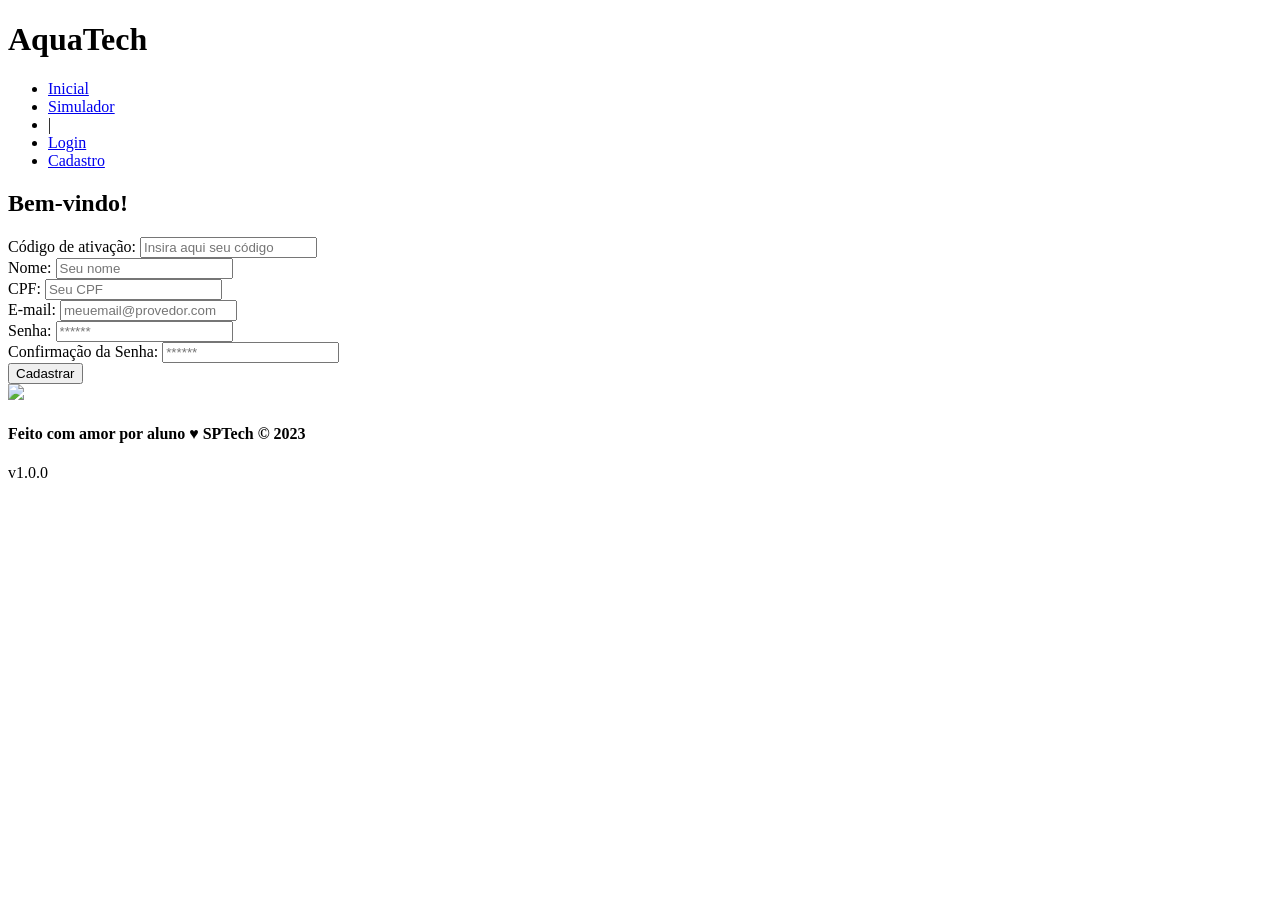
==== public/cadastro.html @ 12097ee6 "Estruturação do projeto com a API" ====
<!DOCTYPE html>
<html lang="pt-br">

<head>
  <meta charset="UTF-8" />
  <meta http-equiv="X-UA-Compatible" content="IE=edge" />
  <meta name="viewport" content="width=device-width, initial-scale=1.0" />

  <title>AquaTech | Cadastro</title>

  <script src="./js/sessao.js"></script>

  <link rel="stylesheet" href="./css/estilo.css" />
  <link rel="icon" href="./assets/icon/favicon2.ico" />
  <link rel="preconnect" href="https://fonts.gstatic.com" />
</head>

<body onload="listar()">
  <!--header inicio-->
  <div class="header">
    <div class="container">
      <h1 class="titulo">AquaTech</h1>
      <ul class="navbar">
        <li>
          <a href="index.html">Inicial</a>
        </li>
        <li>
          <a href="simulador.html">Simulador</a>
        </li>
        <li>|</li>
        <li>
          <a href="login.html">Login</a>
        </li>
        <li class="agora">
          <a href="#">Cadastro</a>
        </li>
      </ul>
    </div>
  </div>
  <!--header fim-->

  <div class="login">
    <div class="alerta_erro">
      <div class="card_erro" id="cardErro">
        <span id="mensagem_erro"></span>
      </div>
    </div>
    <div class="container">
      <div class="card card-cadastro">
        <h2>Bem-vindo!</h2>
        <div class="formulario">
          <!--
                         Para inserir mais um campo, copie uma das inputs abaixo.
                         Assim que inserir vá para o script abaixo.
                     -->
          <div class="campo">
            <span>Código de ativação:</span>
            <input id="codigo_input" type="text" placeholder="Insira aqui seu código" />
          </div>
          <div class="campo">
            <span>Nome:</span>
            <input id="nome_input" type="text" placeholder="Seu nome" />
          </div>
          <div class="campo">
            <span>CPF:</span>
            <input id="cpf_input" type="TEXT" placeholder="Seu CPF" />
          </div>
          <div class="campo">
            <span>E-mail:</span>
            <input id="email_input" type="text" placeholder="meuemail@provedor.com" />
          </div>
          <div class="campo">
            <span>Senha:</span>
            <input id="senha_input" type="password" placeholder="******" />
          </div>
          <div class="campo">
            <span>Confirmação da Senha:</span>
            <input id="confirmacao_senha_input" type="password" placeholder="******" />
          </div>
          <button class="botao" onclick="cadastrar()">Cadastrar</button>
        </div>
        <div id="div_aguardar" class="loading-div">
          <img src="./assets/circle-loading.gif" id="loading-gif" />
        </div>

        <div id="div_erros_login"></div>
      </div>
    </div>
  </div>

  <!--footer inicio-->
  <div class="footer">
    <div class="container">
      <h4>Feito com amor por aluno &hearts; SPTech &copy; 2023</h4>
      <span class="version">v1.0.0</span>
    </div>
  </div>
  <!--footer fim-->
</body>

</html>

<script>

  // Array para armazenar empresas cadastradas para validação de código de ativação 
  let listaEmpresasCadastradas = [];

  function cadastrar() {
    // aguardar();

    //Recupere o valor da nova input pelo nome do id
    // Agora vá para o método fetch logo abaixo
    var nomeVar = nome_input.value;
    var emailVar = email_input.value;
    var cpfVar = cpf_input.value;
    var senhaVar = senha_input.value;
    var confirmacaoSenhaVar = confirmacao_senha_input.value;
    var codigoVar = codigo_input.value;
    var idEmpresaVincular;
    var confirmarNome = nomeVar.length;
    var validarEmail = emailVar

    // Verificando se há algum campo em branco
    if (
      nomeVar == "" ||
      emailVar == "" ||
      cpfVar == "" ||
      senhaVar == "" ||
      confirmacaoSenhaVar == "" ||
      codigoVar == ""
    ) {
      cardErro.style.display = "block";
      mensagem_erro.innerHTML =
        "(Mensagem de erro para todos os campos em branco)";

      finalizarAguardar();
      return false;
    } else {
      setInterval(sumirMensagem, 5000);
    }

    // Validando os campos do formulário

    if(confirmarNome <= 1) // Nome.lenght > 1
    {
      cardErro.style.display = "block";
      mensagem_erro.innerHTML =
        "(Nome Inválido)";

      finalizarAguardar();
      return false;
    } else {
      setInterval(sumirMensagem, 5000);
    }

    if(!emailVar.includes('@')) // Email deve incluir @ e .
    {
      cardErro.style.display = "block";
      mensagem_erro.innerHTML =
        "(Email Inválido (Deve conter '@'))";

      finalizarAguardar();
      return false;
    } else if (!emailVar.includes('.')) {

      cardErro.style.display = "block";
      mensagem_erro.innerHTML =
        "(Email Inválido (Deve conter '.'))";

      finalizarAguardar();
      return false;
    }
     else {
      setInterval(sumirMensagem, 5000);
    }

    if (senhaVar.length <= 6) // Senha deve ser > 6
    {
      cardErro.style.display = "block";
      mensagem_erro.innerHTML =
        "(Senha inválida (Deve ter mais que 6 carácteres))";

      finalizarAguardar();
      return false;
    } else {
      setInterval(sumirMensagem, 5000);
    }

    if(confirmacaoSenhaVar != senhaVar) // Senha de confirmação == Senha
    {
      cardErro.style.display = "block";
      mensagem_erro.innerHTML =
        "(As senhas devem ser iguais)";

      finalizarAguardar();
      return false;
    } else {
      setInterval(sumirMensagem, 5000);
    }

    if(cpfVar.length != 11) // CPF == 11 
    {
      cardErro.style.display = "block";
      mensagem_erro.innerHTML =
        "CPF Inválido (Deve conter 11 carácteres)";

      finalizarAguardar();
      return false;
    } else {
      setInterval(sumirMensagem, 5000);
    } xxc


    // Verificando se o código de ativação é de alguma empresa cadastrada
    for (let i = 0; i < listaEmpresasCadastradas.length; i++) {
      if (listaEmpresasCadastradas[i].codigo_ativacao == codigoVar) {
        idEmpresaVincular = listaEmpresasCadastradas[i].id
        console.log("Código de ativação válido.");
        break;
      } else {
        cardErro.style.display = "block";
        mensagem_erro.innerHTML = "(Mensagem de erro para código inválido)";
        finalizarAguardar();
      }
    }


    // Enviando o valor da nova input
    fetch("/usuarios/cadastrar", {
      method: "POST",
      headers: {
        "Content-Type": "application/json",
      },
      body: JSON.stringify({
        // crie um atributo que recebe o valor recuperado aqui
        // Agora vá para o arquivo routes/usuario.js
        nomeServer: nomeVar,
        emailServer: emailVar,
        cpfServer: cpfVar,
        senhaServer: senhaVar,
        idEmpresaVincularServer: idEmpresaVincular
      }),
    })
      .then(function (resposta) {
        console.log("resposta: ", resposta);

        if (resposta.ok) {
          cardErro.style.display = "block";

          mensagem_erro.innerHTML =
            "Cadastro realizado com sucesso! Redirecionando para tela de Login...";

          setTimeout(() => {
            window.location = "login.html";
          }, "2000");

          limparFormulario();
          finalizarAguardar();
        } else {
          throw "Houve um erro ao tentar realizar o cadastro!";
        }
      })
      .catch(function (resposta) {
        console.log(`#ERRO: ${resposta}`);
        finalizarAguardar();
      });

    return false;
  }

  // Listando empresas cadastradas 
  function listar() {
    fetch("/empresas/listar", {
      method: "GET",
    })
      .then(function (resposta) {
        resposta.json().then((empresas) => {
          empresas.forEach((empresa) => {
            listaEmpresasCadastradas.push(empresa);

            console.log("listaEmpresasCadastradas")
            console.log(listaEmpresasCadastradas[0].codigo_ativacao)
          });
        });
      })
      .catch(function (resposta) {
        console.log(`#ERRO: ${resposta}`);
      });
  }

  function sumirMensagem() {
    cardErro.style.display = "none";
  }
</script>
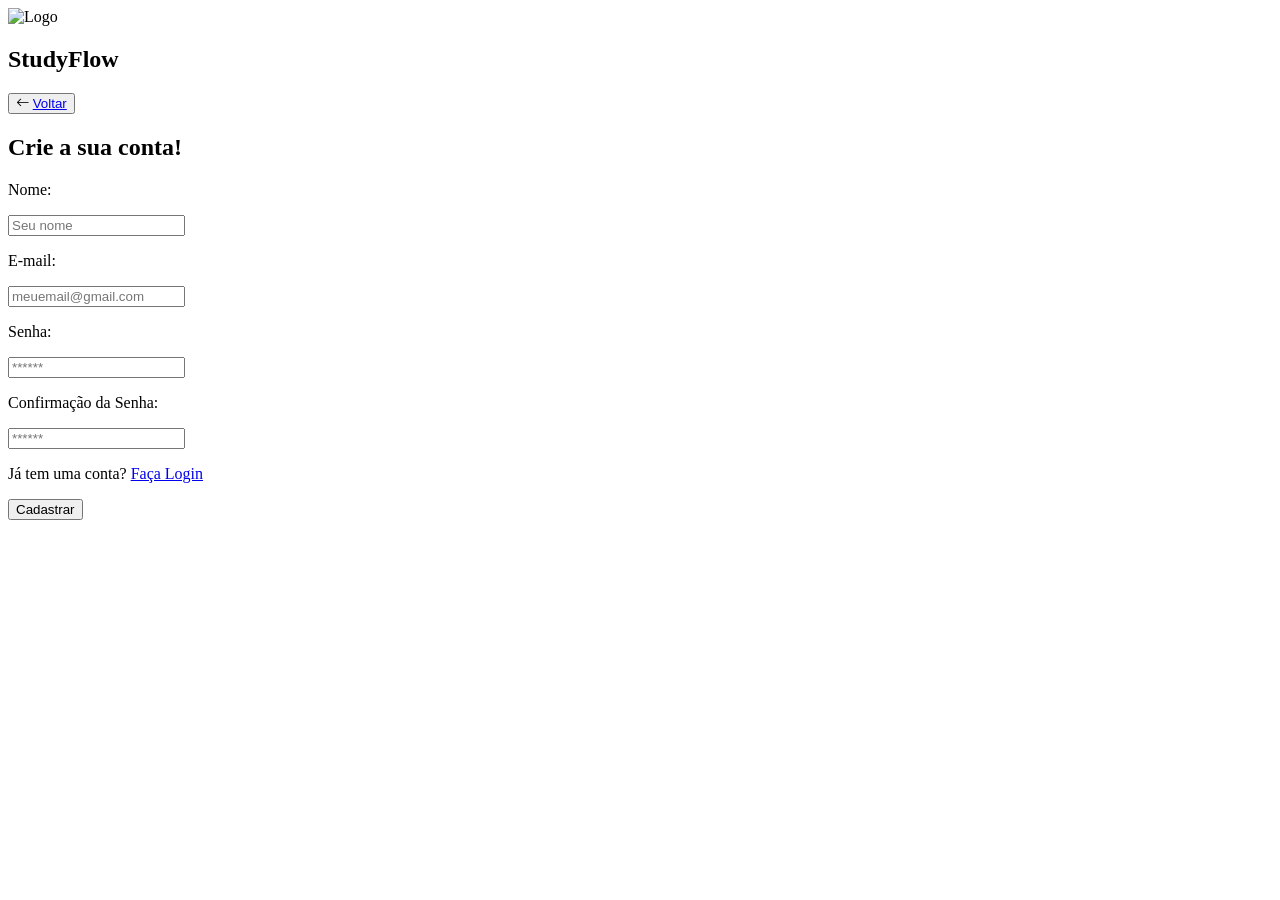
==== commit 9d8d1d94: "Implementação da Página Cadastro e integração com o back-end" ====
--- a/public/cadastro.html
+++ b/public/cadastro.html
@@ -2,293 +2,144 @@
 <html lang="pt-br">
 
 <head>
-  <meta charset="UTF-8" />
-  <meta http-equiv="X-UA-Compatible" content="IE=edge" />
-  <meta name="viewport" content="width=device-width, initial-scale=1.0" />
-
-  <title>AquaTech | Cadastro</title>
-
-  <script src="./js/sessao.js"></script>
-
-  <link rel="stylesheet" href="./css/estilo.css" />
-  <link rel="icon" href="./assets/icon/favicon2.ico" />
-  <link rel="preconnect" href="https://fonts.gstatic.com" />
+    <meta charset="UTF-8">
+    <meta name="viewport" content="width=device-width, initial-scale=1.0">
+    <title>StudyFlow - Cadastro</title>
+    <link rel="stylesheet" href="/css/estilo.css">
+    <link href="https://cdn.jsdelivr.net/npm/bootstrap-icons@1.11.0/font/bootstrap-icons.css" rel="stylesheet">
+    <link rel="shortcut icon" href="../assets/icon/favicon.svg" type="image/x-icon">
 </head>
 
 <body onload="listar()">
   <!--header inicio-->
-  <div class="header">
-    <div class="container">
-      <h1 class="titulo">AquaTech</h1>
-      <ul class="navbar">
-        <li>
-          <a href="index.html">Inicial</a>
-        </li>
-        <li>
-          <a href="simulador.html">Simulador</a>
-        </li>
-        <li>|</li>
-        <li>
-          <a href="login.html">Login</a>
-        </li>
-        <li class="agora">
-          <a href="#">Cadastro</a>
-        </li>
-      </ul>
-    </div>
-  </div>
+    <header>
+        <div class="logo">
+            <img src="../assets/icon/studyflow.svg" alt="Logo">
+            <h2>StudyFlow</h2>
+        </div>
+        <div class="nav">
+            <button>
+                <i class="bi bi-arrow-left"></i>
+                <a href="index.html">Voltar</a>
+            </button>
+        </div>
+    </header>
+
   <!--header fim-->
 
   <div class="login">
-    <div class="alerta_erro">
-      <div class="card_erro" id="cardErro">
-        <span id="mensagem_erro"></span>
-      </div>
-    </div>
     <div class="container">
       <div class="card card-cadastro">
-        <h2>Bem-vindo!</h2>
+        <h2>Crie a sua conta!</h2>
         <div class="formulario">
-          <!--
-                         Para inserir mais um campo, copie uma das inputs abaixo.
-                         Assim que inserir vá para o script abaixo.
-                     -->
           <div class="campo">
-            <span>Código de ativação:</span>
-            <input id="codigo_input" type="text" placeholder="Insira aqui seu código" />
-          </div>
-          <div class="campo">
-            <span>Nome:</span>
+            <p>Nome:</p>
             <input id="nome_input" type="text" placeholder="Seu nome" />
           </div>
           <div class="campo">
-            <span>CPF:</span>
-            <input id="cpf_input" type="TEXT" placeholder="Seu CPF" />
+            <p>E-mail:</p>
+            <input id="email_input" type="text" placeholder="meuemail@gmail.com" />
           </div>
           <div class="campo">
-            <span>E-mail:</span>
-            <input id="email_input" type="text" placeholder="meuemail@provedor.com" />
-          </div>
-          <div class="campo">
-            <span>Senha:</span>
+            <p>Senha:</p>
             <input id="senha_input" type="password" placeholder="******" />
           </div>
           <div class="campo">
-            <span>Confirmação da Senha:</span>
+            <p>Confirmação da Senha:</p>
             <input id="confirmacao_senha_input" type="password" placeholder="******" />
           </div>
+
+          <p class="subtext">Já tem uma conta? <span><a href="login.html">Faça Login</a></span></p>
+
+          <div class="alerta_erro">
+            <div class="card_erro" id="cardErro">
+              <span id="mensagem_erro"></span>
+            </div>
+          </div>
+
           <button class="botao" onclick="cadastrar()">Cadastrar</button>
         </div>
-        <div id="div_aguardar" class="loading-div">
-          <img src="./assets/circle-loading.gif" id="loading-gif" />
-        </div>
-
-        <div id="div_erros_login"></div>
       </div>
     </div>
   </div>
-
-  <!--footer inicio-->
-  <div class="footer">
-    <div class="container">
-      <h4>Feito com amor por aluno &hearts; SPTech &copy; 2023</h4>
-      <span class="version">v1.0.0</span>
-    </div>
-  </div>
-  <!--footer fim-->
 </body>
 
 </html>
 
 <script>
+function cadastrar() {
 
-  // Array para armazenar empresas cadastradas para validação de código de ativação 
-  let listaEmpresasCadastradas = [];
-
-  function cadastrar() {
-    // aguardar();
-
-    //Recupere o valor da nova input pelo nome do id
-    // Agora vá para o método fetch logo abaixo
     var nomeVar = nome_input.value;
     var emailVar = email_input.value;
-    var cpfVar = cpf_input.value;
     var senhaVar = senha_input.value;
     var confirmacaoSenhaVar = confirmacao_senha_input.value;
-    var codigoVar = codigo_input.value;
-    var idEmpresaVincular;
-    var confirmarNome = nomeVar.length;
-    var validarEmail = emailVar
 
-    // Verificando se há algum campo em branco
-    if (
-      nomeVar == "" ||
-      emailVar == "" ||
-      cpfVar == "" ||
-      senhaVar == "" ||
-      confirmacaoSenhaVar == "" ||
-      codigoVar == ""
-    ) {
-      cardErro.style.display = "block";
-      mensagem_erro.innerHTML =
-        "(Mensagem de erro para todos os campos em branco)";
+    cardErro.style.display = "none";
 
-      finalizarAguardar();
-      return false;
-    } else {
-      setInterval(sumirMensagem, 5000);
+    // campos vazios
+    if (nomeVar == "" || emailVar == "" || senhaVar == "" || confirmacaoSenhaVar == "") {
+        cardErro.style.display = "block";
+        mensagem_erro.innerHTML = "Preencha todos os campos!";
+        return;
     }
 
-    // Validando os campos do formulário
-
-    if(confirmarNome <= 1) // Nome.lenght > 1
-    {
-      cardErro.style.display = "block";
-      mensagem_erro.innerHTML =
-        "(Nome Inválido)";
-
-      finalizarAguardar();
-      return false;
-    } else {
-      setInterval(sumirMensagem, 5000);
+    // nome
+    if (nomeVar.length < 2) {
+        cardErro.style.display = "block";
+        mensagem_erro.innerHTML = "Nome inválido!";
+        return;
     }
 
-    if(!emailVar.includes('@')) // Email deve incluir @ e .
-    {
-      cardErro.style.display = "block";
-      mensagem_erro.innerHTML =
-        "(Email Inválido (Deve conter '@'))";
-
-      finalizarAguardar();
-      return false;
-    } else if (!emailVar.includes('.')) {
-
-      cardErro.style.display = "block";
-      mensagem_erro.innerHTML =
-        "(Email Inválido (Deve conter '.'))";
-
-      finalizarAguardar();
-      return false;
-    }
-     else {
-      setInterval(sumirMensagem, 5000);
+    // email
+    if (!emailVar.includes("@") || !emailVar.includes(".")) {
+        cardErro.style.display = "block";
+        mensagem_erro.innerHTML = "Email inválido! (Deve conter '@'' e '.'')";
+        return;
     }
 
-    if (senhaVar.length <= 6) // Senha deve ser > 6
-    {
-      cardErro.style.display = "block";
-      mensagem_erro.innerHTML =
-        "(Senha inválida (Deve ter mais que 6 carácteres))";
-
-      finalizarAguardar();
-      return false;
-    } else {
-      setInterval(sumirMensagem, 5000);
+    // senha
+    if (senhaVar.length < 6) {
+        cardErro.style.display = "block";
+        mensagem_erro.innerHTML = "Senha deve ter pelo menos 6 caracteres!";
+        return;
     }
 
-    if(confirmacaoSenhaVar != senhaVar) // Senha de confirmação == Senha
-    {
-      cardErro.style.display = "block";
-      mensagem_erro.innerHTML =
-        "(As senhas devem ser iguais)";
-
-      finalizarAguardar();
-      return false;
-    } else {
-      setInterval(sumirMensagem, 5000);
+    // confirmação senha
+    if (senhaVar != confirmacaoSenhaVar) {
+        cardErro.style.display = "block";
+        mensagem_erro.innerHTML = "As senhas não coincidem!";
+        return;
     }
 
-    if(cpfVar.length != 11) // CPF == 11 
-    {
-      cardErro.style.display = "block";
-      mensagem_erro.innerHTML =
-        "CPF Inválido (Deve conter 11 carácteres)";
-
-      finalizarAguardar();
-      return false;
-    } else {
-      setInterval(sumirMensagem, 5000);
-    } xxc
-
-
-    // Verificando se o código de ativação é de alguma empresa cadastrada
-    for (let i = 0; i < listaEmpresasCadastradas.length; i++) {
-      if (listaEmpresasCadastradas[i].codigo_ativacao == codigoVar) {
-        idEmpresaVincular = listaEmpresasCadastradas[i].id
-        console.log("Código de ativação válido.");
-        break;
-      } else {
+    // fetch cadastro
+    fetch("/usuarios/cadastrar", {
+        method: "POST",
+        headers: {
+            "Content-Type": "application/json",
+        },
+        body: JSON.stringify({
+            nomeServer: nomeVar,
+            emailServer: emailVar,
+            senhaServer: senhaVar
+        }),
+    })
+    .then(res => {
+        if (!res.ok) {
+            throw new Error("Erro ao cadastrar usuário");
+        }
+        return res.json();
+    })
+    .then(() => {
         cardErro.style.display = "block";
-        mensagem_erro.innerHTML = "(Mensagem de erro para código inválido)";
-        finalizarAguardar();
-      }
-    }
-
-
-    // Enviando o valor da nova input
-    fetch("/usuarios/cadastrar", {
-      method: "POST",
-      headers: {
-        "Content-Type": "application/json",
-      },
-      body: JSON.stringify({
-        // crie um atributo que recebe o valor recuperado aqui
-        // Agora vá para o arquivo routes/usuario.js
-        nomeServer: nomeVar,
-        emailServer: emailVar,
-        cpfServer: cpfVar,
-        senhaServer: senhaVar,
-        idEmpresaVincularServer: idEmpresaVincular
-      }),
+        mensagem_erro.innerHTML = "Cadastro realizado! Redirecionando...";
+        mensagem_erro.style.color = "green";
+        setTimeout(() => {
+            window.location = "login.html";
+        }, 2000);
     })
-      .then(function (resposta) {
-        console.log("resposta: ", resposta);
-
-        if (resposta.ok) {
-          cardErro.style.display = "block";
-
-          mensagem_erro.innerHTML =
-            "Cadastro realizado com sucesso! Redirecionando para tela de Login...";
-
-          setTimeout(() => {
-            window.location = "login.html";
-          }, "2000");
-
-          limparFormulario();
-          finalizarAguardar();
-        } else {
-          throw "Houve um erro ao tentar realizar o cadastro!";
-        }
-      })
-      .catch(function (resposta) {
-        console.log(`#ERRO: ${resposta}`);
-        finalizarAguardar();
-      });
-
-    return false;
-  }
-
-  // Listando empresas cadastradas 
-  function listar() {
-    fetch("/empresas/listar", {
-      method: "GET",
-    })
-      .then(function (resposta) {
-        resposta.json().then((empresas) => {
-          empresas.forEach((empresa) => {
-            listaEmpresasCadastradas.push(empresa);
-
-            console.log("listaEmpresasCadastradas")
-            console.log(listaEmpresasCadastradas[0].codigo_ativacao)
-          });
-        });
-      })
-      .catch(function (resposta) {
-        console.log(`#ERRO: ${resposta}`);
-      });
-  }
-
-  function sumirMensagem() {
-    cardErro.style.display = "none";
-  }
+    .catch(err => {
+        cardErro.style.display = "block";
+        mensagem_erro.innerHTML = err.message;
+    });
+}
 </script>
